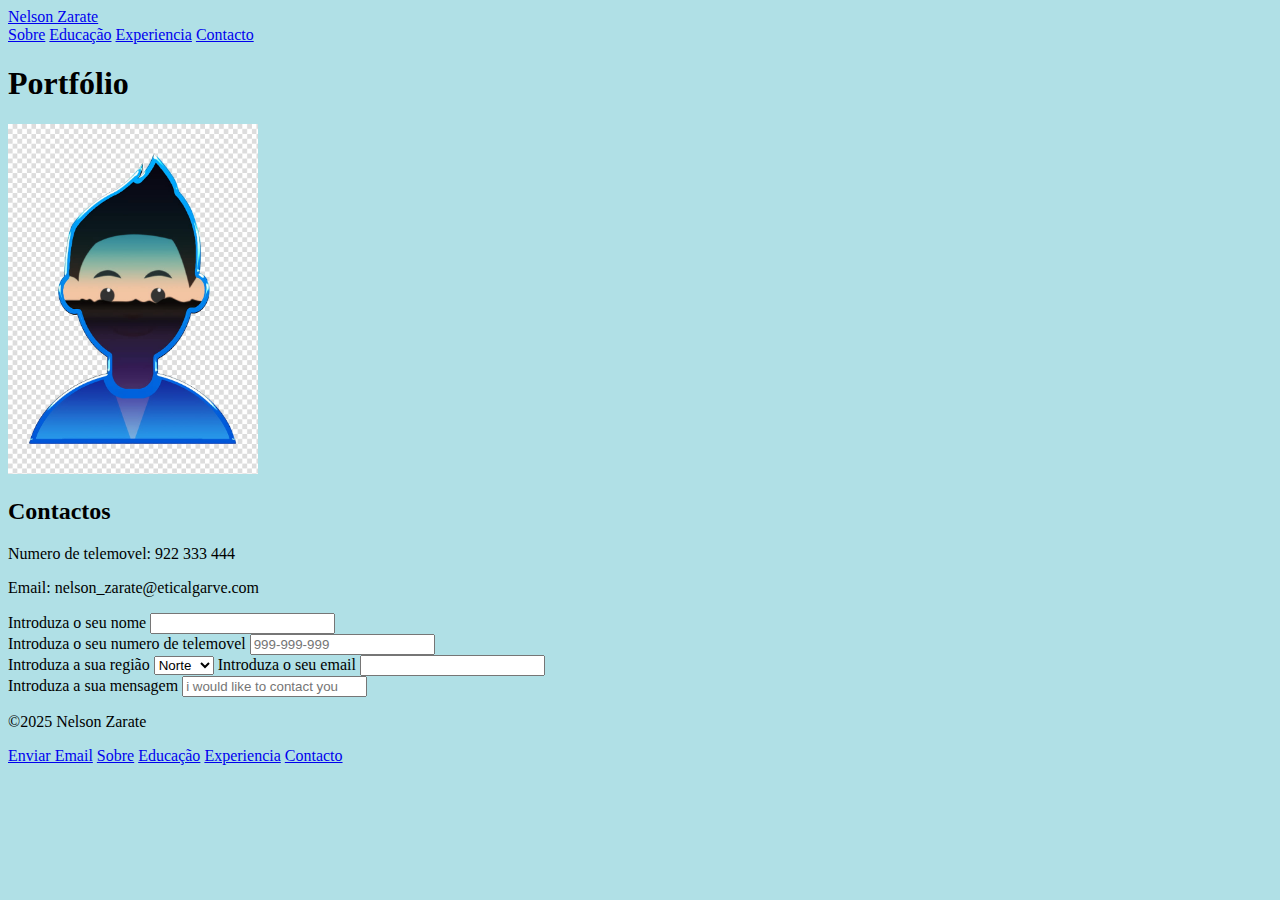
==== contacto.html @ c8d644f9 "WIP" ====
<!DOCTYPE html>
<html lang="en">
<head>
    <title> Nelson Zarate  | Portfólio</title>
    <link rel="icon" type="image/x-icon" href="favicon.ico">
    <meta charset="UTF-8">
    <meta name="description" content=" Portafolio do Nelson Zarate">
    <meta name="keywords" content="HTML, CSS, JavaScript">
    <meta name="author" content="Nelson Zarate">
    <meta name="viewport" content="width=device-width, initial-scale=1.0">
</head>
<body bgcolor="powderblue">
    <header>
        <a href="index.html"> Nelson Zarate</a>
        <nav>
            <a href="sobre.html">Sobre</a>
            <a href="educacao.html">Educação</a>
            <a href="experiencia.html">Experiencia</a>
            <a href="contacto.html">Contacto</a>
        </nav>
    </header>
    <main> 
        <h1> Portfólio </h1>
        <img src="avatar.png" width="250px" height="350px">
        <section id="Contacto">
            <h2> Contactos</h2>
            <p> Numero de telemovel: 922 333 444   </p>
            <p> Email: nelson_zarate@eticalgarve.com</p>

            <form>
                <label for="name"> Introduza o seu nome</label>
                <input type="text" id="name" name="name"> <br>
                <label for="phone"> Introduza o seu numero de telemovel</label>
                <input type="number" id="phone" name="phone" placeholder="999-999-999"> <br>
                <label for="name"> Introduza a sua região</label>
                <select name="region" id="region" >
                    <option value="Norte"> Norte</option>
                    <option value="Norte"> centro</option>
                    <option value="Norte"> sul</option>
                </select>
                <label for="email"> Introduza o seu email </label>
                <input type="email" id="email" name="email"> <br>
                <label for="message"> Introduza a sua mensagem </label>
                <input type="text" id="message" name="message" placeholder="i would like to contact you"> <br>
            </form>
        </section>
    </main>
    <footer>
        <p> ©2025 Nelson Zarate</p>
        <a href="mailto:nelson_zarate@eticalgarve.com"> Enviar Email</a>
        <a href="/sobre.html">Sobre</a>
        <a href="/educacao.html">Educação</a>
        <a href="/experiencia.html">Experiencia</a>
        <a href="/contacto.html">Contacto</a>
    </footer>
</body>
</html>
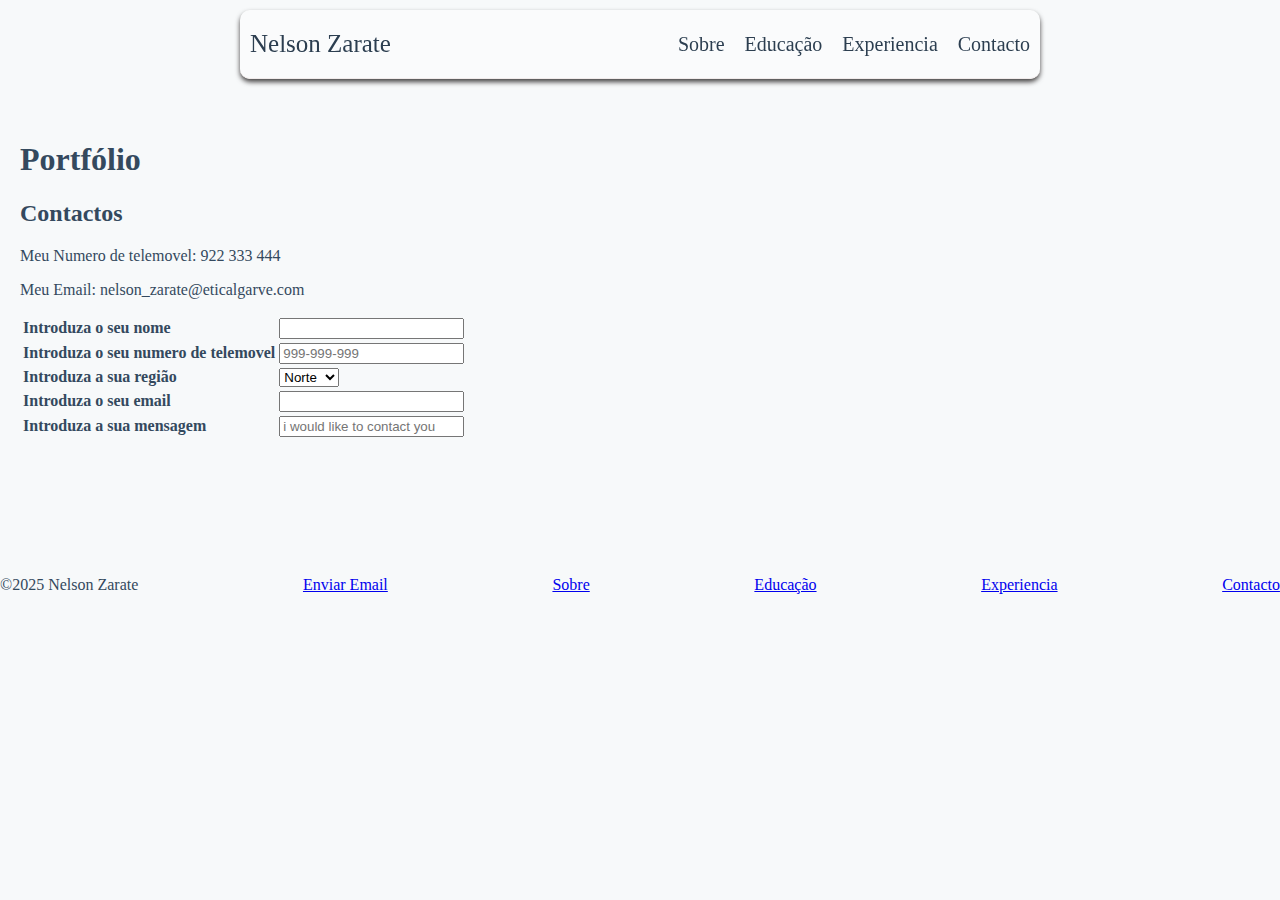
==== commit 5c0234ed: "WIP" ====
--- a/contacto.html
+++ b/contacto.html
@@ -9,40 +9,78 @@
     <meta name="keywords" content="HTML, CSS, JavaScript">
     <meta name="author" content="Nelson Zarate">
     <meta name="viewport" content="width=device-width, initial-scale=1.0">
+    
+    <link rel="stylesheet" href="styles.css">
 </head>
-<body bgcolor="powderblue">
+<body>
     <header>
-        <a href="index.html"> Nelson Zarate</a>
-        <nav>
-            <a href="sobre.html">Sobre</a>
-            <a href="educacao.html">Educação</a>
-            <a href="experiencia.html">Experiencia</a>
-            <a href="contacto.html">Contacto</a>
-        </nav>
+        <div class="navbar">
+            <a class="home-button" href="index.html"> Nelson Zarate</a>
+            <nav>
+                <a href="sobre.html">Sobre</a>
+                <a href="educacao.html">Educação</a>
+                <a href="experiencia.html">Experiencia</a>
+                <a href="contacto.html">Contacto</a>
+            </nav>
+       </div>
     </header>
     <main> 
+        <div class="container">
         <h1> Portfólio </h1>
-        <img src="avatar.png" width="250px" height="350px">
         <section id="Contacto">
             <h2> Contactos</h2>
-            <p> Numero de telemovel: 922 333 444   </p>
-            <p> Email: nelson_zarate@eticalgarve.com</p>
+            <p> Meu Numero de telemovel: 922 333 444   </p>
+            <p> Meu Email: nelson_zarate@eticalgarve.com</p>
 
             <form>
-                <label for="name"> Introduza o seu nome</label>
-                <input type="text" id="name" name="name"> <br>
-                <label for="phone"> Introduza o seu numero de telemovel</label>
-                <input type="number" id="phone" name="phone" placeholder="999-999-999"> <br>
-                <label for="name"> Introduza a sua região</label>
-                <select name="region" id="region" >
-                    <option value="Norte"> Norte</option>
-                    <option value="Norte"> centro</option>
-                    <option value="Norte"> sul</option>
-                </select>
-                <label for="email"> Introduza o seu email </label>
-                <input type="email" id="email" name="email"> <br>
-                <label for="message"> Introduza a sua mensagem </label>
-                <input type="text" id="message" name="message" placeholder="i would like to contact you"> <br>
+                <table class="tabela_contato">
+                    <tr>
+                        <th>
+                            <label for="name"> Introduza o seu nome</label>
+                            
+                        </th>
+                        <th>
+                            <input type="text" id="name" name="name">
+                        </th>
+                    </tr>
+                    <tr>
+                        <th>
+                            <label for="phone"> Introduza o seu numero de telemovel</label>
+                        </th>
+                        <th>
+                            <input type="number" id="phone" name="phone" placeholder="999-999-999"> <br>
+                        </th>
+                    </tr>
+                    <tr>
+                        <th>
+                            <label for="name"> Introduza a sua região</label>
+                        </th>
+                        <th>
+                            <select name="region" id="region" >
+                                <option value="Norte"> Norte</option>
+                                <option value="Norte"> centro</option>
+                                <option value="Norte"> sul</option>
+                            </select>  
+                        </th>
+                    </tr>
+                    <tr>
+                        <th>
+                            <label for="email"> Introduza o seu email </label>
+                        </th>
+                        <th>
+                            <input type="email" id="email" name="email"> <br>
+                        </th>
+                    </tr>
+                    <tr>
+                        <th>
+                            <label for="message"> Introduza a sua mensagem </label>
+
+                        </th>
+                        <th>
+                            <input type="text" id="message" name="message" placeholder="i would like to contact you"> <br>
+                        </th>
+                    </tr>
+                </table>
             </form>
         </section>
     </main>
--- a/styles.css
+++ b/styles.css
@@ -0,0 +1,66 @@
+
+body {
+    margin: 0;
+    background-color: #F7F9FA;
+    font-family: "Roboto", serif;
+    color: #34495E;
+}
+.navbar{
+    display: flex;
+    justify-content: space-between;
+    align-items: center;
+    padding: 20px 10px;
+    background-color: rgba(255, 255, 255, 0.4);
+    border-bottom: 1px solid rgb(241, 235, 235);
+    box-shadow: 0 3px 5px rgb(69, 67, 67);
+    margin-top: 10px;
+    border-radius: 10px;
+    
+    -webkit-backdrop-filter: blur(5px);
+    backdrop-filter: blur(5px);
+}
+.navbar nav{
+    display: flex;
+    align-items: center;
+    gap: 20px;
+    font-size: 20px;
+
+}
+.navbar nav a{
+    text-decoration: none;
+    color: #2C3E50;
+}
+
+.navbar a:hover {
+    color: #1ABC9C;
+  }
+
+header .home-button {
+    font-size: 25px;
+    text-decoration: none;  
+    color: #2C3E50
+}
+header{
+    left: 50%;
+    position: fixed;
+    z-index: 1;
+    transform: translateX(-50%);
+    max-width: 800px;
+    width: 100%;
+}
+.container{
+    max-width: 1280px;
+    margin: 0 auto;
+    padding: 120px 20px;
+    align-items: center;
+}
+.tabela_contato{
+    text-align: left;
+}
+
+footer{
+    display: flex;
+    align-items: center;
+    justify-content: space-between;
+}
+
